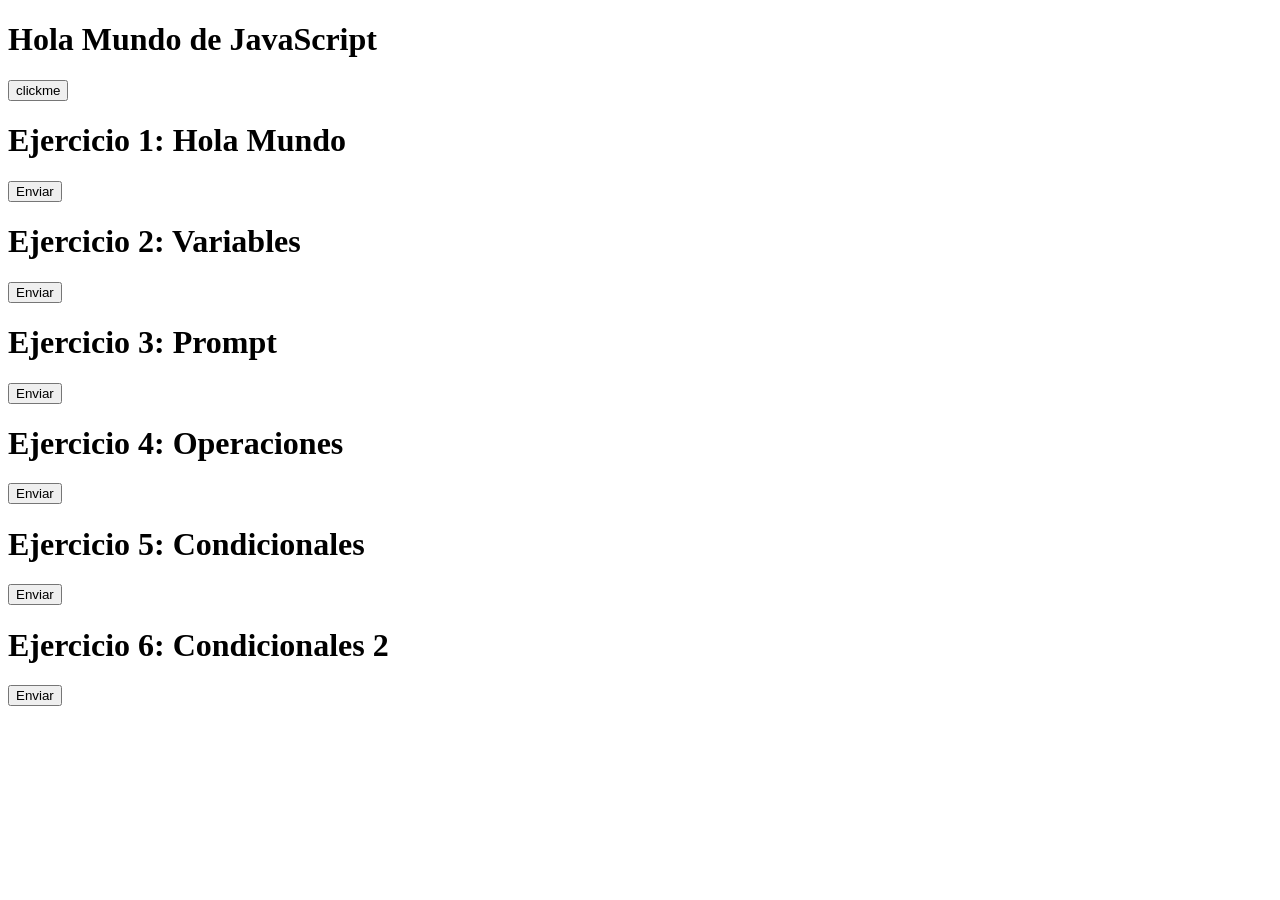
==== actividades/a05/index.html @ d3f3c82a "Se agregaron los ejercicios del 1-6" ====
<!DOCTYPE html>
<html lang="en">
<head>
    <meta charset="UTF-8">
    <meta name="viewport" content="width=device-width, initial-scale=1.0">
    <title>JavaScript</title>
    <script src="./src/main.js"></script>
</head>
<body>
    <h1>Hola Mundo de JavaScript</h1>
    <div id="nombre"></div>
    <div id="edad"></div>
    <input id="clickMe" type="button" value="clickme" onclick="getDatos();" />

    <!-- Ejercicio 1: Hola Mundo
    <html>
        <head></head>
        <body>
            <script type="text/javascript">
                document.write('Hola Mundo');
            </script>
        </body>
    </html>
    -->

    <h1>Ejercicio 1: Hola Mundo</h1>
    <div id="holaMundo"></div>
    <input id="btnejercicio1" type="button" value="Enviar" onclick="holaMundo();" />

    <!--
    <html>
        <head></head>
        <body>
            <script type = “text
                /javascript”>
                var nombre = ‘Juan’;
                var edad = 10;
                var altura = 1.92;
                var casado = false;
                document.write( nombre );
                document.write( ‘<br>’ );
                document.write( edad );
                document.write( ‘<br>’ );
                document.write( altura );
                document.write( ‘<br>’ );
                document.write( casado );
            </script>
        </body>
    </html>
    -->

    <h1>Ejercicio 2: Variables</h1>
    <div id="nombre2"></div>
    <div id="edad2"></div>
    <div id="altura"></div>
    <div id="casado"></div>
    <input id="btnejercicio2" type="button" value="Enviar" onclick="variables();" />

    <!--
    <html>
        <head></head>
        <body>
            <script type = “text/javascript”>
                var nombre;
                var edad;
                nombre = prompt(‘Ingresa tu nombre:’, ‘’);
                edad = prompt(‘Ingresa tu edad:', ‘’);
                document.write(‘Hola ’);
                document.write(nombre);
                document.write(‘ así que tienes ’);
                document.write(edad);
                document.write(‘ años’);
            </script>
        </body>
    </html>
    -->

    <h1>Ejercicio 3: Prompt</h1>
    <div id="ejer3"></div>
    <input id="btnejercicio3" type="button" value="Enviar" onclick="Ejercicio3();" />

    <!--
    <script type=“text/javascript”>
        var valor1;
        var valor2;
        valor1 = prompt(‘Introducir primer número:’, ‘’);
        valor2 = prompt(‘Introducir segundo número’, ‘’);
        var suma = parseInt(valor1)+parseInt(valor2);
        var producto = parseInt(valor1)*parseInt(valor2);
        document.write(‘La suma es ’);
        document.write(suma);
        document.write(‘<br>’);
        document.write(‘El producto es ’);
        document.write(producto);
    </script>
    -->

    <h1>Ejercicio 4: Operaciones</h1>
    <div id="ejer4suma"></div>
    <div id="ejer4producto"></div>
    <input id="btnejercicio4" type="button" value="Enviar" onclick="operaciones();" />

    <!--
    <script type=“text/javascript”>
        var nombre;
        var nota;
        nombre = prompt(‘Ingresa tu nombre:’, ‘’);
        nota = prompt(‘Ingresa tu nota:’, ‘’);
        if (nota>=4) {
            document.write(nombre+‘ esta aprobado con un ’+nota);
        }
    </script>
    -->

    <h1>Ejercicio 5: Condicionales</h1>
    <div id="ejer5"></div>
    <input id="btnejercicio5" type="button" value="Enviar" onclick="condicionales();" />

    <!--
    <script type=“text/javascript”>
        var num1,num2;
        num1 = prompt(‘Ingresa el primer número:’, ‘’);
        num2 = prompt(‘Ingresa el segundo número:’, ‘’);
        num1 = parseInt(num1);
        num2 = parseInt(num2);
        if (num1>num2) {
            document.write(‘el mayor es ’+num1);
        }
        else {
            document.write(‘el mayor es ’+num2);
        }
    </script>
    -->

    <h1>Ejercicio 6: Condicionales 2</h1>
    <div id="ejer6"></div>
    <input id="btnejercicio6" type="button" value="Enviar" onclick="ejercicio6();" />
</body>
</html>
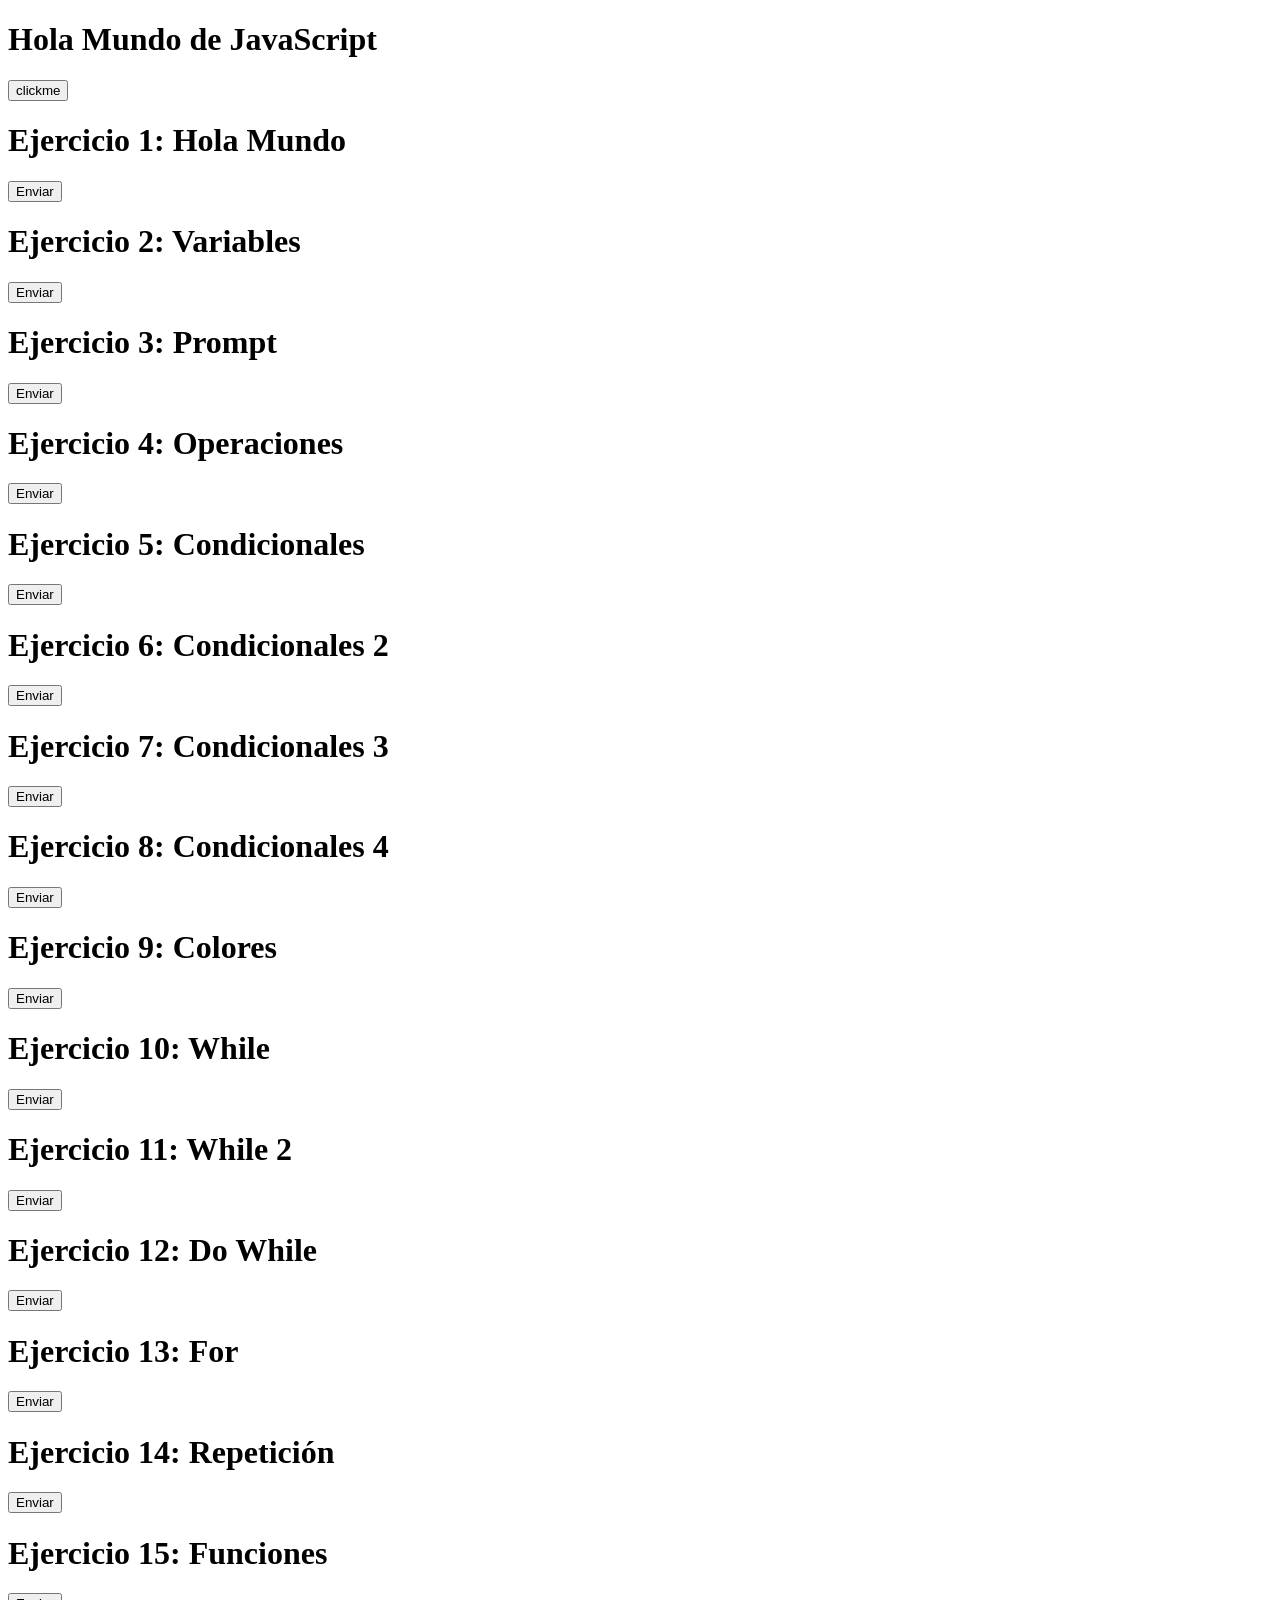
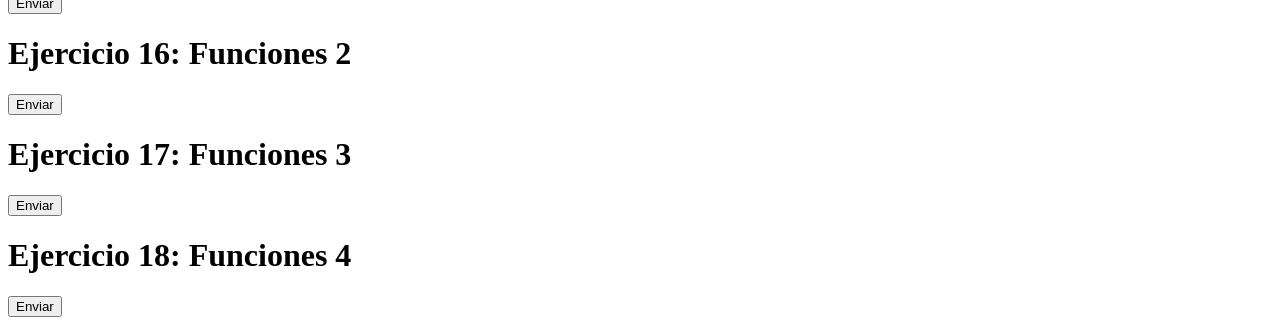
==== commit c45849d9: "Se agregaron los últimos ejercicios" ====
--- a/actividades/a05/index.html
+++ b/actividades/a05/index.html
@@ -135,5 +135,255 @@
     <h1>Ejercicio 6: Condicionales 2</h1>
     <div id="ejer6"></div>
     <input id="btnejercicio6" type="button" value="Enviar" onclick="ejercicio6();" />
+
+    <!--
+    <script type=“text/javascript”>
+        var nota1,nota2,nota3;
+
+        nota1 = prompt(‘Ingresa 1ra. nota:’, ‘’);
+        nota2 = prompt(‘Ingresa 2da. nota:’, ‘’);
+        nota3 = prompt(‘Ingresa 3ra. nota:’, ‘’);
+
+        //Convertimos los 3 string en enteros
+        nota1 = parseInt(nota1);
+        nota2 = parseInt(nota2);
+        nota3 = parseInt(nota3);
+
+        var pro;
+        pro = (nota1+nota2+nota3)/3;
+        if (pro>=7) {
+            document.write(‘aprobado’);
+        }
+        else {
+            if (pro>=4) {
+                document.write(‘regular’);
+            }
+            else {
+                document.write(‘reprobado’);
+            }
+        }
+    </script>
+    -->
+
+    <h1>Ejercicio 7: Condicionales 3</h1>
+    <div id="ejer7"></div>
+    <input id="btnejercicio7" type="button" value="Enviar" onclick="ejercicio7();" />
+
+    <!--
+    <script type=“text/javascrip”>
+    var valor;
+    valor = prompt(‘Ingresar un valor comprendido entre 1 y 5:’, ‘’ );
+    //Convertimos a entero
+    valor = parseInt(valor);
+    switch (valor) {
+        case 1: document.write(‘uno’);break;
+        case 2: document.write(‘dos’);break;
+        case 3: document.write(‘tres’);break;
+        case 4: document.write(‘cuatro’);break;
+        case 5: document.write(‘cinco’);break;
+        default:document.write(‘debe ingresar un valor comprendido entre 1 y 5.’);
+    }
+    </script>
+    -->
+
+    <h1>Ejercicio 8: Condicionales 4</h1>
+    <div id="ejer8"></div>  
+    <input id="btnejercicio8" type="button" value="Enviar" onclick="ejercicio8();" />
+
+    <!--
+    <script type=“text/javascript”>
+        var col;
+        col = prompt(‘Ingresa el color con que quierar pintar el fondo de
+        la ventana (rojo, verde, azul)’ , ‘’ );
+        switch (col) {
+            case ‘rojo’: document.bgColor=‘#ff0000’; break;
+            case ‘verde’: document.bgColor=‘#00ff00’; break;
+            case ‘azul’: document.bgColor=‘#0000ff’; break;
+        }
+    </script>    
+    -->
+
+    <h1 >Ejercicio 9: Colores</h1>
+    <div id="ejer9"></div>
+    <input id="btnejercicio9" type="button" value="Enviar" onclick="ejercicio9();" />
+
+    <!--
+    <script type=“text/javascript”>
+        var x;
+        x=1;
+        while (x<=100) {
+            document.write(x);
+            document.write(‘<br>’);
+            x=x+1;
+        }
+    </script>
+    -->
+
+    <h1>Ejercicio 10: While</h1>
+    <div id="ejer10"></div>
+    <input id="btnejercicio10" type="button" value="Enviar" onclick="ejercicio10();" />
+
+    <!--
+    <script type=“text/javascript”>
+        var x=1;
+        var suma=0;
+        var valor;
+        while (x<=5){
+            valor = prompt(‘Ingresa el valor:’, ‘’);
+            valor = parseInt(valor);
+            suma = suma+valor;
+            x = x+1;
+        }
+        document.write(“La suma de los valores es ”+suma+“<br>”);
+    </script>
+    -->
+
+    <h1>Ejercicio 11: While 2</h1>
+    <div id="ejer11"></div>
+    <input id="btnejercicio11" type="button" value="Enviar" onclick="ejercicio11();" />
+
+    <!--
+    <script type = “text/javascript”>
+    var valor;
+    do{
+        valor = prompt(‘Ingresa un valor entre 0 y 999:’, ‘’);
+        valor = parseInt(valor);
+        document.write(‘El valor ’+valor+‘ tiene ’);
+        if (valor<10){
+            document.write(‘Tiene 1 dígitos’)
+        }
+        else{
+            if (valor<100) {
+                document.write(‘Tiene 2 dígitos’);
+            }
+            else {
+                document.write(‘Tiene 3 dígitos’);
+            }
+        }
+        document.write(‘<br>’);
+        }while(valor!=0);
+    </script>
+    -->
+
+    <h1>Ejercicio 12: Do While</h1>
+    <div id="ejer12"></div>
+    <input id="btnejercicio12" type="button" value="Enviar" onclick="ejercicio12();" />
+
+    <!--
+    <script type=“text/javascript”>
+        var f;
+        for(f=1; f<=10; f++)
+        {
+            document.write(f+“ ”);
+        }
+    </script>
+    -->
+
+    <h1>Ejercicio 13: For</h1>
+    <div id="ejer13"></div>
+    <input id="btnejercicio13" type="button" value="Enviar" onclick="ejercicio13();" />
+
+    <!--
+    <script type = “text/javascript”>
+        document.write(“Cuidado<br>”);
+        document.write(“Ingresa tu documento correctamente<br>”);
+        document.write(“Cuidado<br>”);
+        document.write(“Ingresa tu documento correctamente<br>”);
+        document.write(“Cuidado<br>”);
+        document.write(“Ingresa tu documento correctamente<br>”);
+    </script>
+    -->
+
+    <h1>Ejercicio 14: Repetición</h1>
+    <div id="ejer14"></div>
+    <input id="btnejercicio14" type="button" value="Enviar" onclick="ejercicio14();" />
+
+    <!--
+    <script type=“text/javascript”>
+        function mostrarMensaje() {
+            document.write(“Cuidado<br>”);
+            document.write(“Ingresa tu documento correctamente<br>”);
+        }
+        mostrarMensaje();
+        mostrarMensaje();
+        mostrarMensaje();
+    </script>
+    -->
+
+    <h1>Ejercicio 15: Funciones</h1>
+    <div id="ejer15"></div>
+    <input id="btnejercicio15" type="button" value="Enviar" onclick="ejercicio15();" />
+
+    <!--
+    <script type = “text/javascript”>
+        function mostrarRango(x1,x2) {
+            var inicio;
+            for(inicio=x1; inicio<=x2; inicio++) {
+                document.write(inicio+‘ ’);
+            }
+        }
+        
+        var valor1,valor2;
+        valor1 = prompt(‘Ingresa el valor inferior:’, ‘’);
+        valor1 = parseInt(valor1);
+        valor2 = prompt(‘Ingresa el valor superior:’, ‘’);
+        valor2 = parseInt(valor2);
+        mostrarRango(valor1,valor2);
+    </script>
+    -->
+
+    <h1>Ejercicio 16: Funciones 2</h1>
+    <div id="ejer16"></div>
+    <input id="btnejercicio16" type="button" value="Enviar" onclick="ejercicio16();" />
+
+    <!--
+    <script type="text/javascript">
+    function convertirCastellano(x) {
+        if(x==1)
+            return “uno”;
+        else
+            if(x==2)
+                return “dos”;
+            else
+                if(x==3)
+                    return “tres”;
+                else
+                    if(x==4)
+                        return “cuatro”;
+                    else
+                        if(x==5)
+                            return “cinco”;
+                        else
+                            return “valor incorrecto”;
+    }
+
+        var valor = prompt(“Ingresa un valor entre 1 y 5”, “”);
+        valor = parseInt(valor);
+        var r = convertirCastellano(valor);
+        document.write(r);
+    </script>
+    -->
+
+    <h1>Ejercicio 17: Funciones 3</h1>
+    <div id="ejer17"></div> 
+    <input id="btnejercicio17" type="button" value="Enviar" onclick="ejercicio17();" />
+
+    <!--
+    function convertirCastellano(x) {
+        switch (x) {
+        case 1: return "uno";
+        case 2: return "dos";
+        case 3: return "tres";
+        case 4: return "cuatro";
+        case 5: return "cinco";
+        default: return "valor incorrecto";
+        }
+    }
+    -->
+
+    <h1>Ejercicio 18: Funciones 4</h1>
+    <div id="ejer18"></div>
+    <input id="btnejercicio18" type="button" value="Enviar" onclick="ejercicio18();" />
+
 </body>
 </html>
